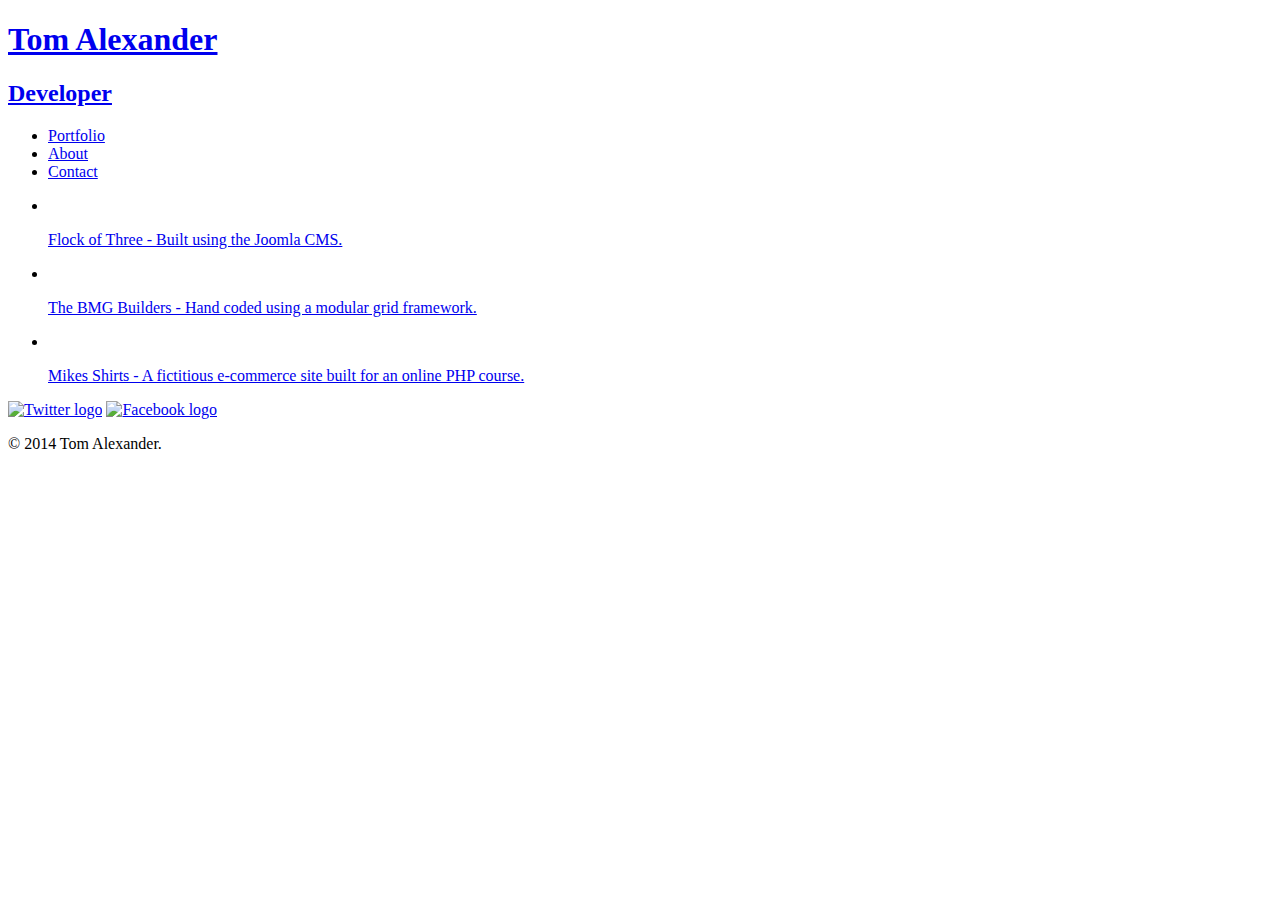
==== index.html @ 48057a4e "Content update" ====
<!DOCTYPE html>
<html>
	<head>
		<meta charset="utf-8">
		<title>Tom Alexander | Developer</title>
		<link rel="stylesheet" href="css/normalize.css"> 
		<link href='http://fonts.googleapis.com/css?family=Changa+One|Open+Sans:400,400italic,700,700italic,800' rel='stylesheet' type='text/css'>
		<link rel="stylesheet" href="css/main.css">
		<link rel="stylesheet" href="css/responsive.css">
		<meta name="viewport" content="width=device-width, intial-scale=1.0">
	</head>
	<body>
		<header>
			<a href="index.html" id="logo">	
				<h1>Tom Alexander</h1>
				<h2>Developer</h2>
			</a>
			<nav>
				<ul>
					<li><a href="index.html" class="selected">Portfolio</a></li>
					<li><a href="about.html">About</a></li>
					<li><a href="contact.html">Contact</a></li>	
				</ul>	
			</nav>
		</header>
		<div id="wrapper">
			<section>
				<ul id="gallery">
					<li>
						<a href="img/numbers-01.jpg">
							<img src="img/numbers-01.jpg" alt="">
							<p>Flock of Three - Built using the Joomla CMS.</P>
						</a>	
					</li>
					<li>
						<a href="img/numbers-02.jpg">
							<img src="img/numbers-02.jpg" alt="">
							<p>The BMG Builders - Hand coded using a modular grid framework.</P>
						</a>	
					</li>
					<li>
						<a href="img/numbers-06.jpg">
							<img src="img/numbers-06.jpg" alt="">
							<p>Mikes Shirts - A fictitious e-commerce site built for an online PHP course.</P>
						</a>	
					</li>
<!-- 					<li>
						<a href="img/numbers-09.jpg">
							<img src="img/numbers-09.jpg" alt="">
							<p>The Dead Rabbits - Wordpress site built for a rock band.</P>
						</a>	
					</li>
					<li>
						<a href="img/numbers-12.jpg">
							<img src="img/numbers-12.jpg" alt="">
							<p>Warhawk - Built using bootstrap.</P>
						</a>	
					</li> -->
				</ul>	
			</section>
			<footer>
				<a href="http://www.twitter.com"><img src="img/twitter-wrap.png" alt="Twitter logo" class="social-icon"></a>
				<a href="http://www.facebook.com"><img src="img/facebook-wrap.png" alt="Facebook logo" class="social-icon"></a>
				<p>&copy; 2014 Tom Alexander.</p>
			</footer>
		</div>
	</body>
</html>
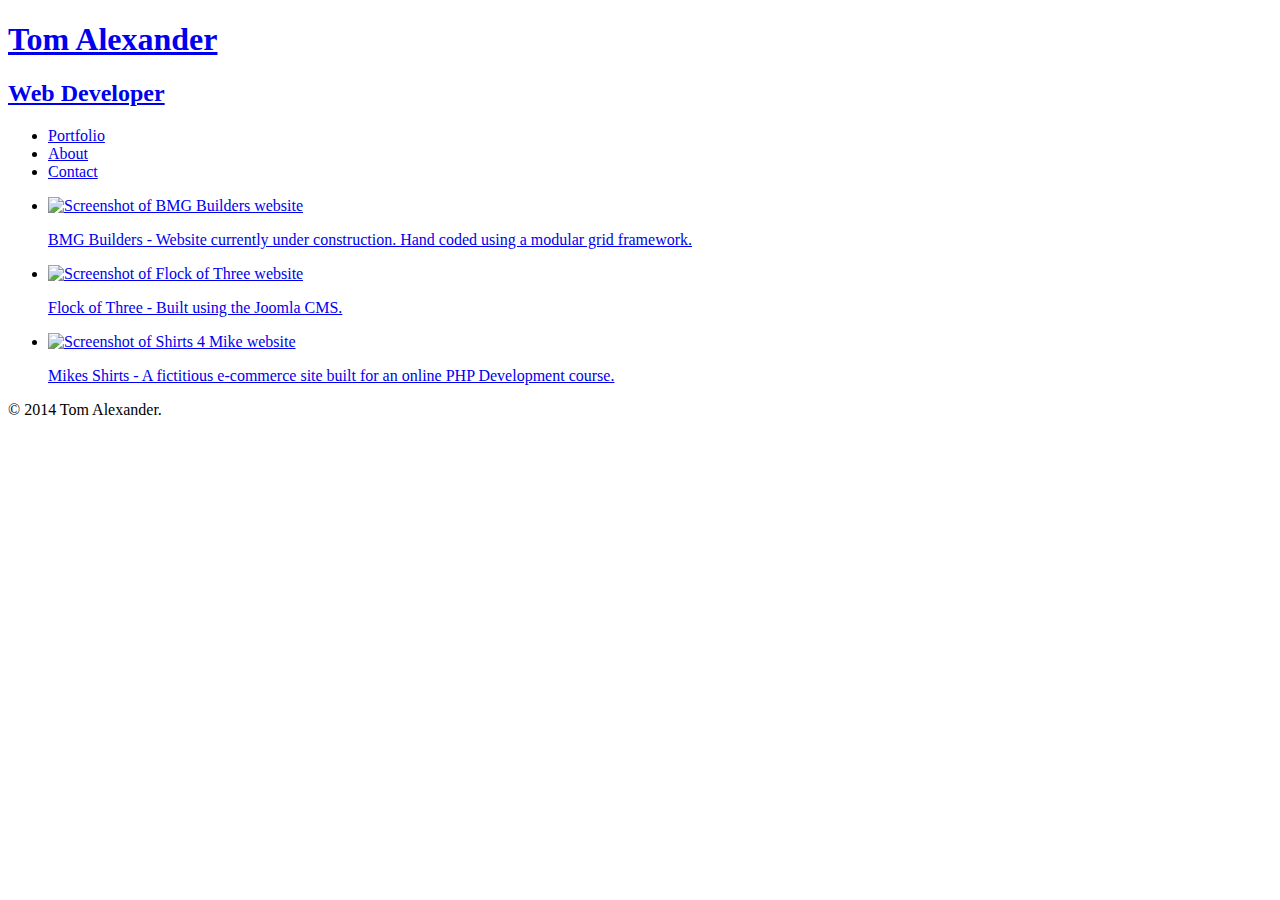
==== commit 28f999d9: "Add favicon" ====
--- a/index.html
+++ b/index.html
@@ -2,7 +2,8 @@
 <html>
 	<head>
 		<meta charset="utf-8">
-		<title>Tom Alexander | Developer</title>
+		<title>Tom Alexander | Web Developer</title>
+		<link rel='shortcut icon' href='favicon.ico' type='image/x-icon'/ >
 		<link rel="stylesheet" href="css/normalize.css"> 
 		<link href='http://fonts.googleapis.com/css?family=Changa+One|Open+Sans:400,400italic,700,700italic,800' rel='stylesheet' type='text/css'>
 		<link rel="stylesheet" href="css/main.css">
@@ -13,7 +14,7 @@
 		<header>
 			<a href="index.html" id="logo">	
 				<h1>Tom Alexander</h1>
-				<h2>Developer</h2>
+				<h2>Web Developer</h2>
 			</a>
 			<nav>
 				<ul>
@@ -27,40 +28,28 @@
 			<section>
 				<ul id="gallery">
 					<li>
-						<a href="img/numbers-01.jpg">
-							<img src="img/numbers-01.jpg" alt="">
+						<a href="http://bmg.flockofthree.com/" target="_blank">
+							<img src="img/bmgscreenshot.jpg" alt="Screenshot of BMG Builders website">
+							<p>BMG Builders - Website currently under construction. Hand coded using a modular grid framework.</P>
+						</a>	
+					</li>
+					<li>
+						<a href="http://www.flockofthree.com" target="_blank">
+							<img src="img/flockscreenshot.jpg" alt="Screenshot of Flock of Three website">
 							<p>Flock of Three - Built using the Joomla CMS.</P>
 						</a>	
 					</li>
 					<li>
-						<a href="img/numbers-02.jpg">
-							<img src="img/numbers-02.jpg" alt="">
-							<p>The BMG Builders - Hand coded using a modular grid framework.</P>
+						<a href="http://mikesshirts.flockofthree.com" target="_blank">
+							<img src="img/shirts4mikescreenshot.jpg" alt="Screenshot of Shirts 4 Mike website">
+							<p>Mikes Shirts - A fictitious e-commerce site built for an online PHP Development course.</P>
 						</a>	
-					</li>
-					<li>
-						<a href="img/numbers-06.jpg">
-							<img src="img/numbers-06.jpg" alt="">
-							<p>Mikes Shirts - A fictitious e-commerce site built for an online PHP course.</P>
-						</a>	
-					</li>
-<!-- 					<li>
-						<a href="img/numbers-09.jpg">
-							<img src="img/numbers-09.jpg" alt="">
-							<p>The Dead Rabbits - Wordpress site built for a rock band.</P>
-						</a>	
-					</li>
-					<li>
-						<a href="img/numbers-12.jpg">
-							<img src="img/numbers-12.jpg" alt="">
-							<p>Warhawk - Built using bootstrap.</P>
-						</a>	
-					</li> -->
+					</li> 					
 				</ul>	
 			</section>
 			<footer>
-				<a href="http://www.twitter.com"><img src="img/twitter-wrap.png" alt="Twitter logo" class="social-icon"></a>
-				<a href="http://www.facebook.com"><img src="img/facebook-wrap.png" alt="Facebook logo" class="social-icon"></a>
+				<!-- <a href="http://www.twitter.com"><img src="img/twitter-wrap.png" alt="Twitter logo" class="social-icon"></a>
+				<a href="http://www.facebook.com"><img src="img/facebook-wrap.png" alt="Facebook logo" class="social-icon"></a> -->
 				<p>&copy; 2014 Tom Alexander.</p>
 			</footer>
 		</div>
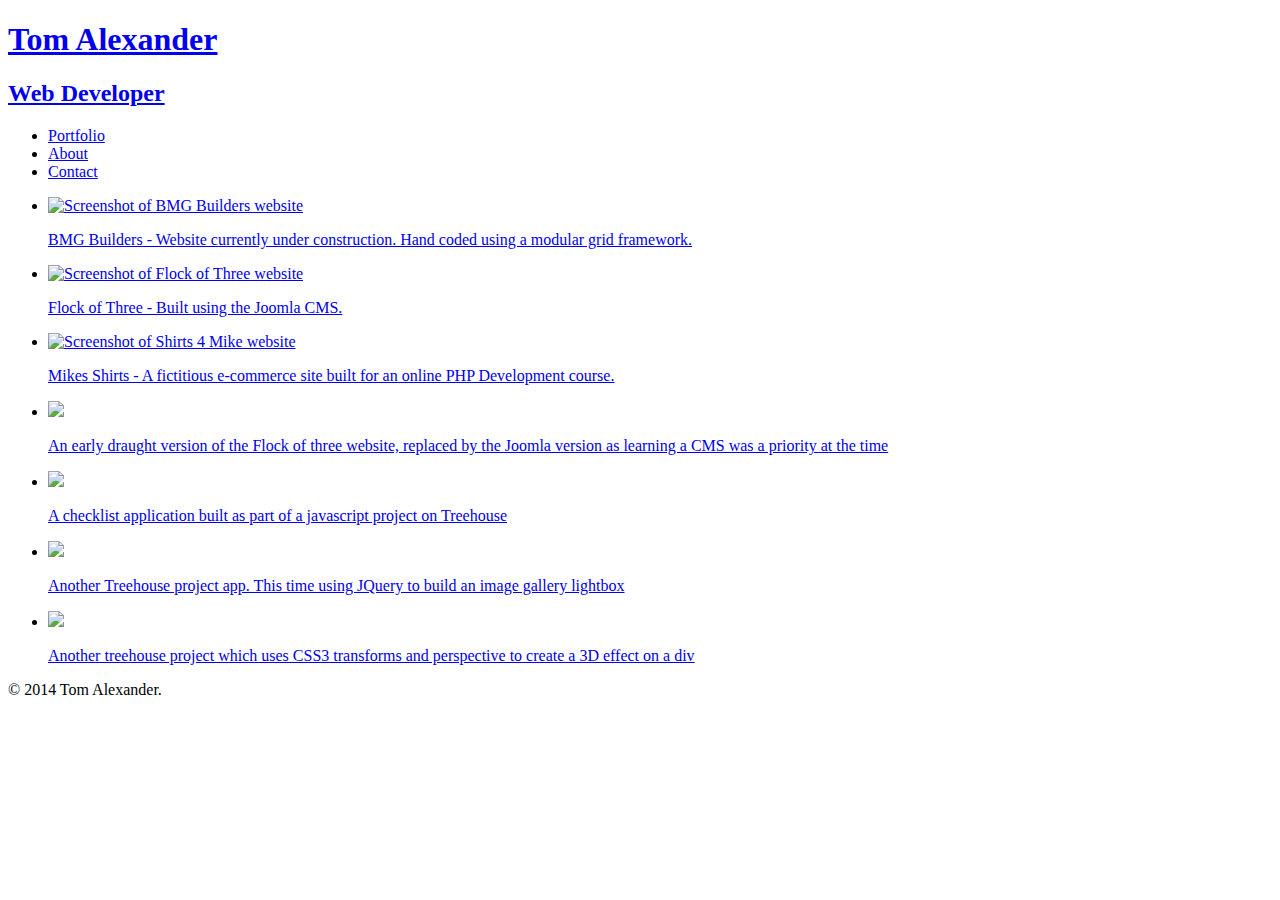
==== commit 082d4927: "Add more projects to gallery" ====
--- a/index.html
+++ b/index.html
@@ -3,7 +3,7 @@
 	<head>
 		<meta charset="utf-8">
 		<title>Tom Alexander | Web Developer</title>
-		<link rel='shortcut icon' href='favicon.ico' type='image/x-icon'/ >
+		<link rel="shortcut icon" href="fav.ico" type="image/x-icon" />
 		<link rel="stylesheet" href="css/normalize.css"> 
 		<link href='http://fonts.googleapis.com/css?family=Changa+One|Open+Sans:400,400italic,700,700italic,800' rel='stylesheet' type='text/css'>
 		<link rel="stylesheet" href="css/main.css">
@@ -44,7 +44,31 @@
 							<img src="img/shirts4mikescreenshot.jpg" alt="Screenshot of Shirts 4 Mike website">
 							<p>Mikes Shirts - A fictitious e-commerce site built for an online PHP Development course.</P>
 						</a>	
-					</li> 					
+					</li> 	
+					<li>
+						<a href="flockofthree/index.html" target="_blank">
+							<img src="http://dummyimage.com/600x400/db7430/000000.jpg&text=Early+Flock+of+Three+site">
+							<p>An early draught version of the Flock of three website, replaced by the Joomla version as learning a CMS was a priority at the time</P>
+						</a>	
+					</li> 	
+					<li>
+						<a href="checklist_app/index.html" target="_blank">
+							<img src="http://dummyimage.com/600x400/db7430/000000.jpg&text=JS">
+							<p>A checklist application built as part of a javascript project on Treehouse</P>
+						</a>	
+					</li> 	
+					<li>
+						<a href="lightbox_complete/index.html" target="_blank">
+							<img src="http://dummyimage.com/600x400/db7430/000000.jpg&text=JQuery">
+							<p>Another Treehouse project app. This time using JQuery to build an image gallery lightbox</P>
+						</a>	
+					</li> 
+					<li>
+						<a href="flip/index.html" target="_blank">
+							<img src="http://dummyimage.com/600x400/db7430/000000.jpg&text=CSS3">
+							<p>Another treehouse project which uses CSS3 transforms and perspective to create a 3D effect on a div</P>
+						</a>	
+					</li> 		
 				</ul>	
 			</section>
 			<footer>
